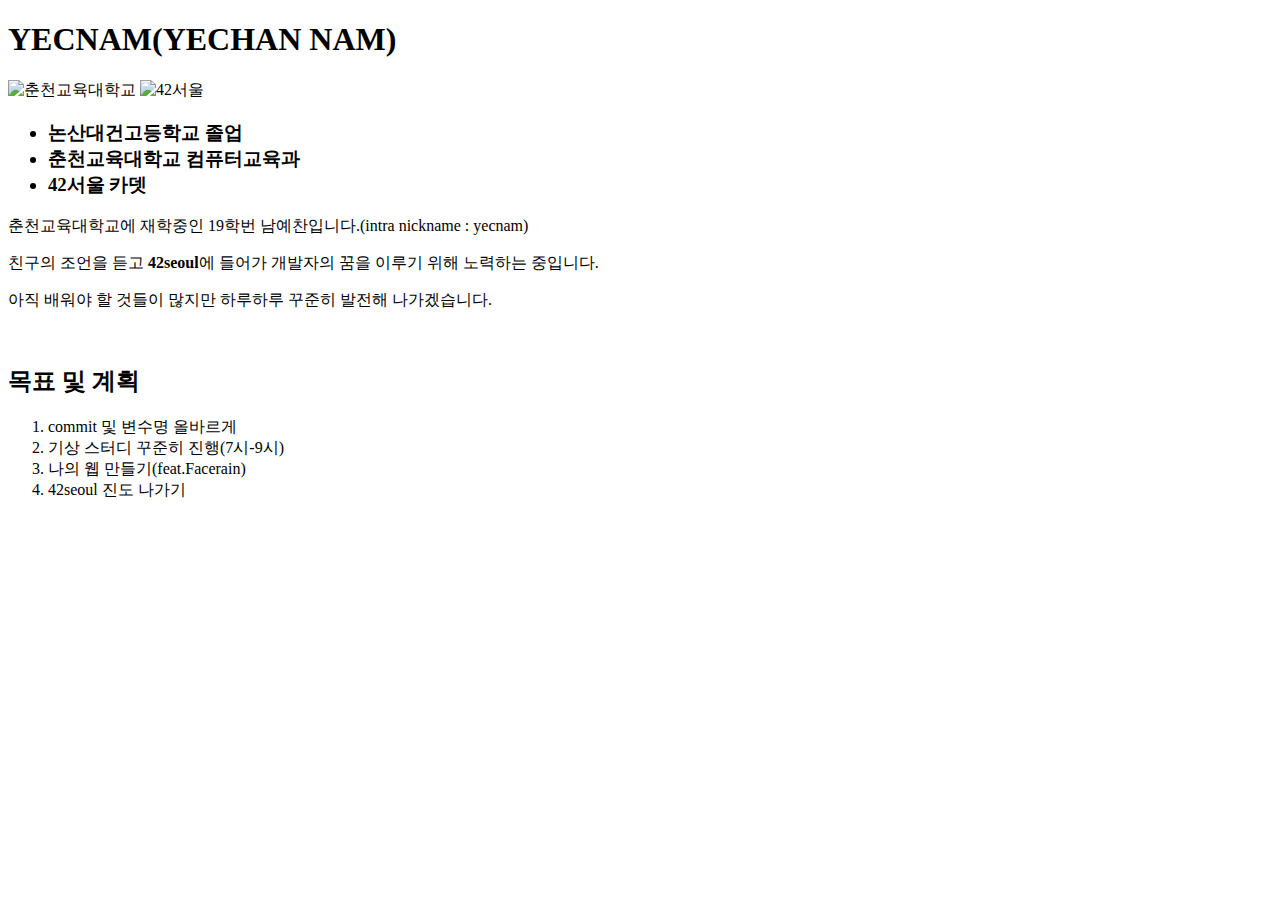
==== introduce_self.html @ cc8efb3c "feat: webpage introduce myself" ====
<!DOCTYPE html>
<html>
<head>
    <title>yecnam</title>
</head>
<body>
    <h1>YECNAM(YECHAN NAM)</h1>
    <img src="https://w.namu.la/s/af07cd0e8604878857f1967329b9cc5aeb81fe6e27eecdc71790f402f2fa399f242a38654c4b45868e233fbafb0fb912bff352f36d561b5f07e64321d17e8fcf4dc68b596da6ac14112344aba371e12fcb9d113519937db042f93c6ab49de151" alt="춘천교육대학교">
    <img src="https://w.namu.la/s/f32387f95be5bfd3ae1ab4a49703914bb5f31f5132975a496e2a89d7c140da97c4b734c73e11dc5489a84718418080d55b15ff35c3c88a11ad5c5e29b0ebbd8aba6d2eb06ed627490dfa12a1312a8cde8a9a78c6ea51d0a1720a8676cb87b53f" alt="42서울">
    <h3>
        <ul>    
            <li>논산대건고등학교 졸업</li>
            <li>춘천교육대학교 컴퓨터교육과</li>
            <li>42서울 카뎃</li>
        </ul>
    </h3>
    <p>춘천교육대학교에 재학중인 19학번 남예찬입니다.(intra nickname : yecnam)</p>
    <p>친구의 조언을 듣고 <b>42seoul</b>에 들어가 개발자의 꿈을 이루기 위해 노력하는 중입니다.</p>
    <p>아직 배워야 할 것들이 많지만 하루하루 꾸준히 발전해 나가겠습니다.</p>
    <br>
    <h2>목표 및 계획</h2>
    <ol>
        <li>commit 및 변수명 올바르게</li>
        <li>기상 스터디 꾸준히 진행(7시-9시)</li>
        <li>나의 웹 만들기(feat.Facerain)</li>
        <li>42seoul 진도 나가기</li>
    </ol>
    <video autoplay>
        <source src="https://www.youtube.com/watch?v=HosW0gulISQ">
    </video>
</body>
</html>
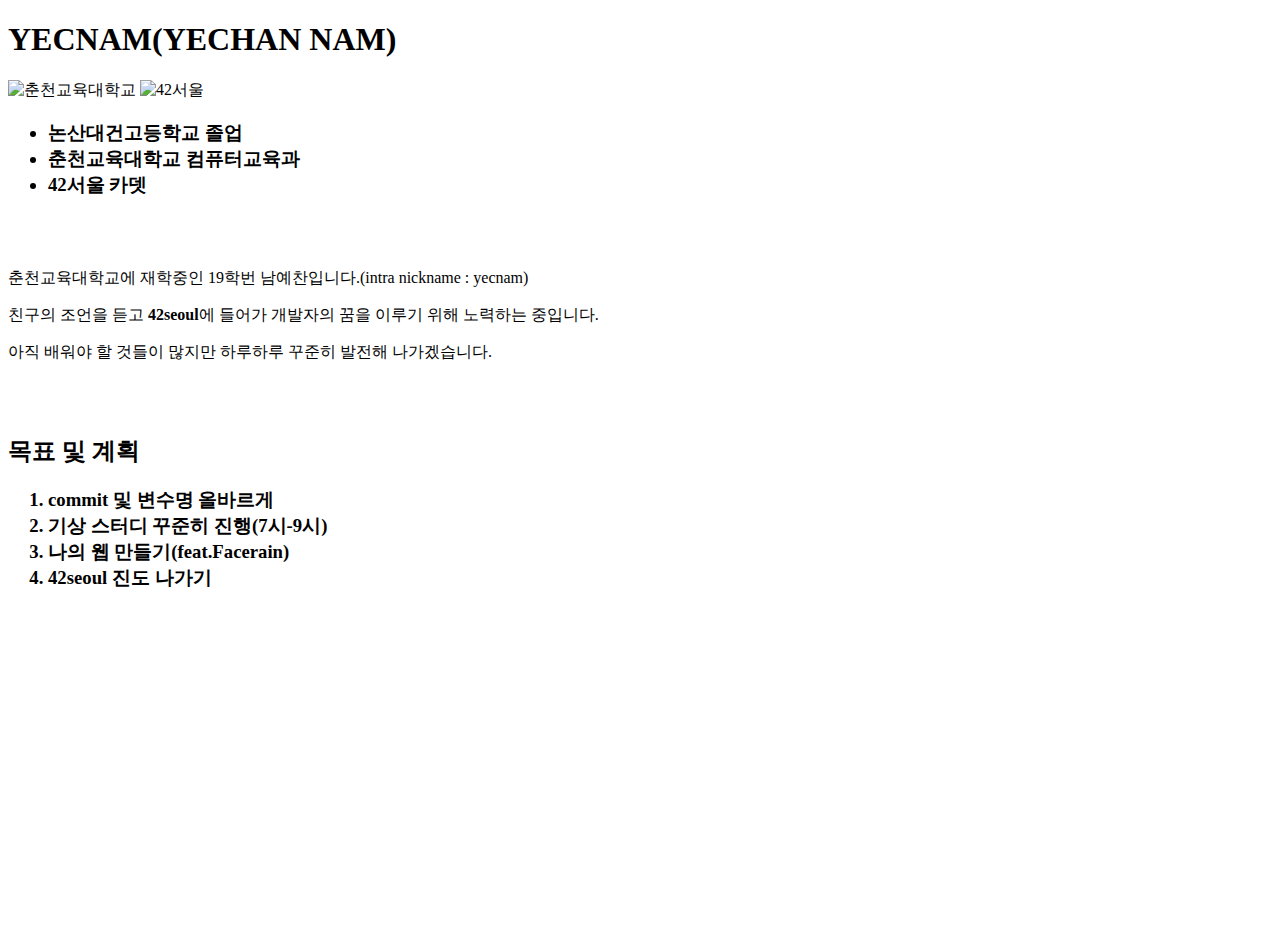
==== commit 9b5cc4e0: "feat: add youtube video" ====
--- a/introduce_self.html
+++ b/introduce_self.html
@@ -14,19 +14,20 @@
             <li>42서울 카뎃</li>
         </ul>
     </h3>
+    <br><br>
     <p>춘천교육대학교에 재학중인 19학번 남예찬입니다.(intra nickname : yecnam)</p>
     <p>친구의 조언을 듣고 <b>42seoul</b>에 들어가 개발자의 꿈을 이루기 위해 노력하는 중입니다.</p>
     <p>아직 배워야 할 것들이 많지만 하루하루 꾸준히 발전해 나가겠습니다.</p>
-    <br>
+    <br><br>
     <h2>목표 및 계획</h2>
+    <h3>
     <ol>
         <li>commit 및 변수명 올바르게</li>
         <li>기상 스터디 꾸준히 진행(7시-9시)</li>
         <li>나의 웹 만들기(feat.Facerain)</li>
         <li>42seoul 진도 나가기</li>
     </ol>
-    <video autoplay>
-        <source src="https://www.youtube.com/watch?v=HosW0gulISQ">
-    </video>
+    </h3> 
+    <iframe width="560" height="315" src="https://www.youtube.com/embed/dvgZkm1xWPE" title="YouTube video player" frameborder="0" allow="accelerometer; autoplay; clipboard-write; encrypted-media; gyroscope; picture-in-picture" allowfullscreen></iframe>
 </body>
 </html>